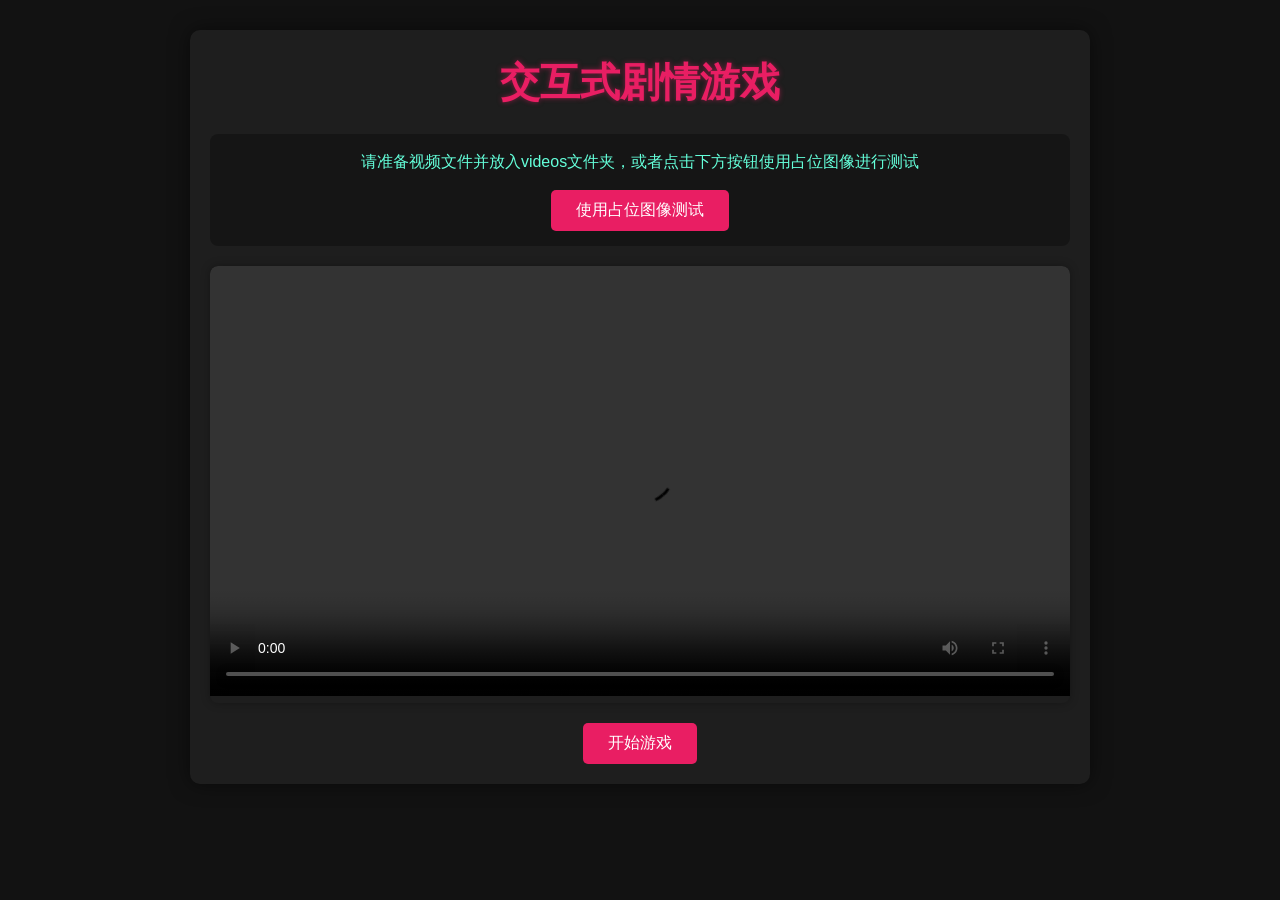
==== index.html @ 53c1006c "master" ====
<!DOCTYPE html>
<html lang="zh-CN">
<head>
    <meta charset="UTF-8">
    <meta name="viewport" content="width=device-width, initial-scale=1.0">
    <title>交互式剧情游戏</title>
    <link rel="stylesheet" href="./css/style.css">
</head>
<body>
    <div class="game-container">
        <h1 class="game-title">交互式剧情游戏</h1>
        
        <div class="video-notice" id="video-notice">
            <p>请准备视频文件并放入videos文件夹，或者点击下方按钮使用占位图像进行测试</p>
            <button id="use-placeholder" class="control-button">使用占位图像测试</button>
        </div>
        
        <div class="video-container">
            <video id="story-video" controls>
                <source src="" type="video/mp4">
                您的浏览器不支持视频播放。
            </video>
        </div>
        
        <div id="choices-container" class="choices-container hidden">
            <h2 class="choice-prompt">请做出你的选择：</h2>
            <div class="choices-buttons" id="choices-buttons">
                <!-- 选项按钮将通过JavaScript动态添加 -->
            </div>
        </div>

        <div class="game-controls">
            <button id="start-game" class="control-button">开始游戏</button>
            <button id="restart-game" class="control-button hidden">重新开始</button>
        </div>
    </div>

    <script src="./js/game.js"></script>
</body>
</html>
---- css/style.css ----
/* 基础样式重置 */
* {
    margin: 0;
    padding: 0;
    box-sizing: border-box;
}

body {
    font-family: 'Microsoft YaHei', sans-serif;
    background-color: #121212;
    color: #ffffff;
    line-height: 1.6;
}

/* 游戏容器 */
.game-container {
    max-width: 900px;
    margin: 30px auto;
    padding: 20px;
    background-color: #1e1e1e;
    border-radius: 10px;
    box-shadow: 0 0 20px rgba(0, 0, 0, 0.5);
    text-align: center;
}

/* 游戏标题 */
.game-title {
    margin-bottom: 20px;
    color: #e91e63;
    font-size: 2.5rem;
    text-shadow: 0 0 5px rgba(233, 30, 99, 0.5);
}

/* 视频提示区域 */
.video-notice {
    margin-bottom: 20px;
    padding: 15px;
    background-color: rgba(0, 0, 0, 0.3);
    border-radius: 8px;
    text-align: center;
}

.video-notice p {
    margin-bottom: 15px;
    color: #64ffda;
}

/* 视频容器 */
.video-container {
    margin-bottom: 20px;
    border-radius: 8px;
    overflow: hidden;
    box-shadow: 0 0 10px rgba(0, 0, 0, 0.3);
}

#story-video {
    width: 100%;
    max-height: 500px;
    background-color: #000;
}

/* 选择容器 */
.choices-container {
    margin: 20px 0;
    padding: 15px;
    background-color: rgba(0, 0, 0, 0.3);
    border-radius: 8px;
    transition: all 0.3s ease;
}

.choice-prompt {
    margin-bottom: 15px;
    color: #64ffda;
    font-size: 1.5rem;
}

.choices-buttons {
    display: flex;
    flex-direction: column;
    gap: 10px;
}

.choice-button {
    padding: 12px 20px;
    background-color: #2c2c2c;
    color: #ffffff;
    border: 2px solid #64ffda;
    border-radius: 5px;
    font-size: 1rem;
    cursor: pointer;
    transition: all 0.2s ease;
}

.choice-button:hover {
    background-color: #64ffda;
    color: #121212;
    transform: translateY(-2px);
    box-shadow: 0 5px 15px rgba(100, 255, 218, 0.4);
}

/* 游戏控制按钮 */
.game-controls {
    margin-top: 20px;
}

.control-button {
    padding: 10px 25px;
    margin: 0 10px;
    background-color: #e91e63;
    color: white;
    border: none;
    border-radius: 5px;
    font-size: 1rem;
    cursor: pointer;
    transition: all 0.2s ease;
}

.control-button:hover {
    background-color: #ff4081;
    transform: scale(1.05);
}

/* 工具类 */
.hidden {
    display: none;
}

/* 响应式设计 */
@media (max-width: 768px) {
    .game-container {
        margin: 10px;
        padding: 15px;
    }
    
    .game-title {
        font-size: 2rem;
    }
    
    .choice-button {
        padding: 10px 15px;
    }
}
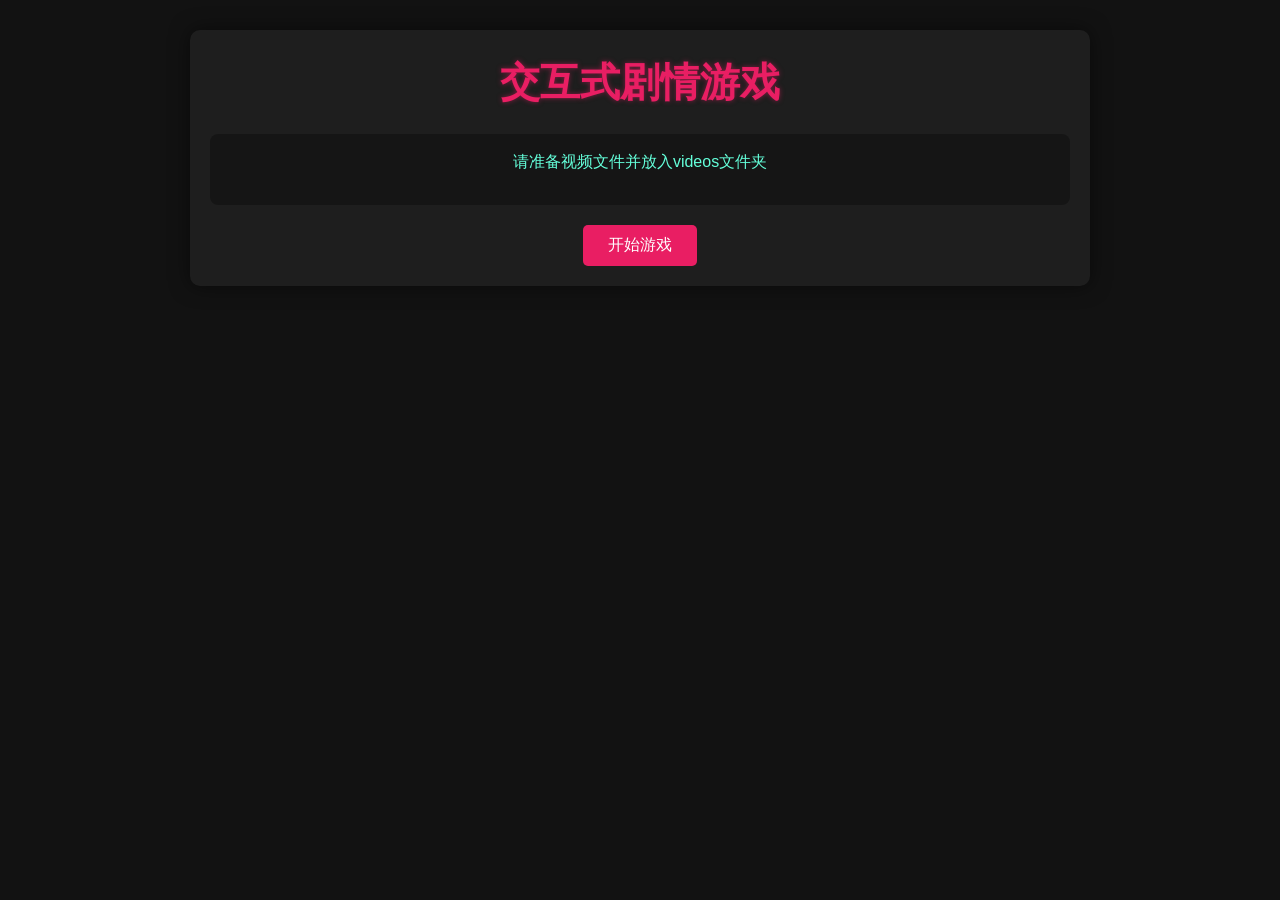
==== commit 1bde4e1f: "master" ====
--- a/index.html
+++ b/index.html
@@ -11,21 +11,20 @@
         <h1 class="game-title">交互式剧情游戏</h1>
         
         <div class="video-notice" id="video-notice">
-            <p>请准备视频文件并放入videos文件夹，或者点击下方按钮使用占位图像进行测试</p>
-            <button id="use-placeholder" class="control-button">使用占位图像测试</button>
+            <p>请准备视频文件并放入videos文件夹</p>
         </div>
         
-        <div class="video-container">
-            <video id="story-video" controls>
+        <div class="fullscreen-video-container hidden" id="video-container">
+            <video id="story-video">
                 <source src="" type="video/mp4">
                 您的浏览器不支持视频播放。
             </video>
-        </div>
-        
-        <div id="choices-container" class="choices-container hidden">
-            <h2 class="choice-prompt">请做出你的选择：</h2>
-            <div class="choices-buttons" id="choices-buttons">
-                <!-- 选项按钮将通过JavaScript动态添加 -->
+            
+            <div id="choices-container" class="choices-container hidden">
+                <h2 class="choice-prompt">请做出你的选择：</h2>
+                <div class="choices-buttons" id="choices-buttons">
+                    <!-- 选项按钮将通过JavaScript动态添加 -->
+                </div>
             </div>
         </div>
 
--- a/css/style.css
+++ b/css/style.css
@@ -53,19 +53,46 @@
     box-shadow: 0 0 10px rgba(0, 0, 0, 0.3);
 }
 
+/* 全屏视频容器 */
+.fullscreen-video-container {
+    position: fixed;
+    top: 0;
+    left: 0;
+    width: 100%;
+    height: 100%;
+    z-index: 1000;
+    background-color: #000;
+}
+
 #story-video {
     width: 100%;
-    max-height: 500px;
+    height: 100%;
+    object-fit: cover;
     background-color: #000;
 }
 
 /* 选择容器 */
 .choices-container {
-    margin: 20px 0;
+    position: absolute;
+    bottom: 50px;
+    left: 0;
+    right: 0;
+    margin: 0 auto;
+    width: 80%;
+    max-width: 800px;
     padding: 15px;
-    background-color: rgba(0, 0, 0, 0.3);
+    background-color: rgba(0, 0, 0, 0.7);
     border-radius: 8px;
     transition: all 0.3s ease;
+    z-index: 1001;
+}
+
+/* 结局场景的选项容器居中显示 */
+.choices-container.ending-scene {
+    top: 50%;
+    bottom: auto;
+    transform: translateY(-50%);
+    text-align: center;
 }
 
 .choice-prompt {
@@ -101,6 +128,17 @@
 /* 游戏控制按钮 */
 .game-controls {
     margin-top: 20px;
+    display: flex;
+    justify-content: center;
+    gap: 15px;
+}
+
+/* 全屏模式下的重启按钮 */
+#restart-game {
+    position: relative;
+    margin-top: 20px;
+    z-index: 1002;
+    display: inline-block;
 }
 
 .control-button {
@@ -120,9 +158,24 @@
     transform: scale(1.05);
 }
 
+/* 结局标题样式 */
+.ending-title {
+    font-size: 2.5rem;
+    color: #e91e63;
+    text-shadow: 0 0 10px rgba(233, 30, 99, 0.8);
+    margin: 20px 0;
+    animation: fadeIn 1s ease-in-out;
+    text-align: center;
+}
+
+@keyframes fadeIn {
+    from { opacity: 0; transform: translateY(20px); }
+    to { opacity: 1; transform: translateY(0); }
+}
+
 /* 工具类 */
 .hidden {
-    display: none;
+    display: none !important;
 }
 
 /* 响应式设计 */
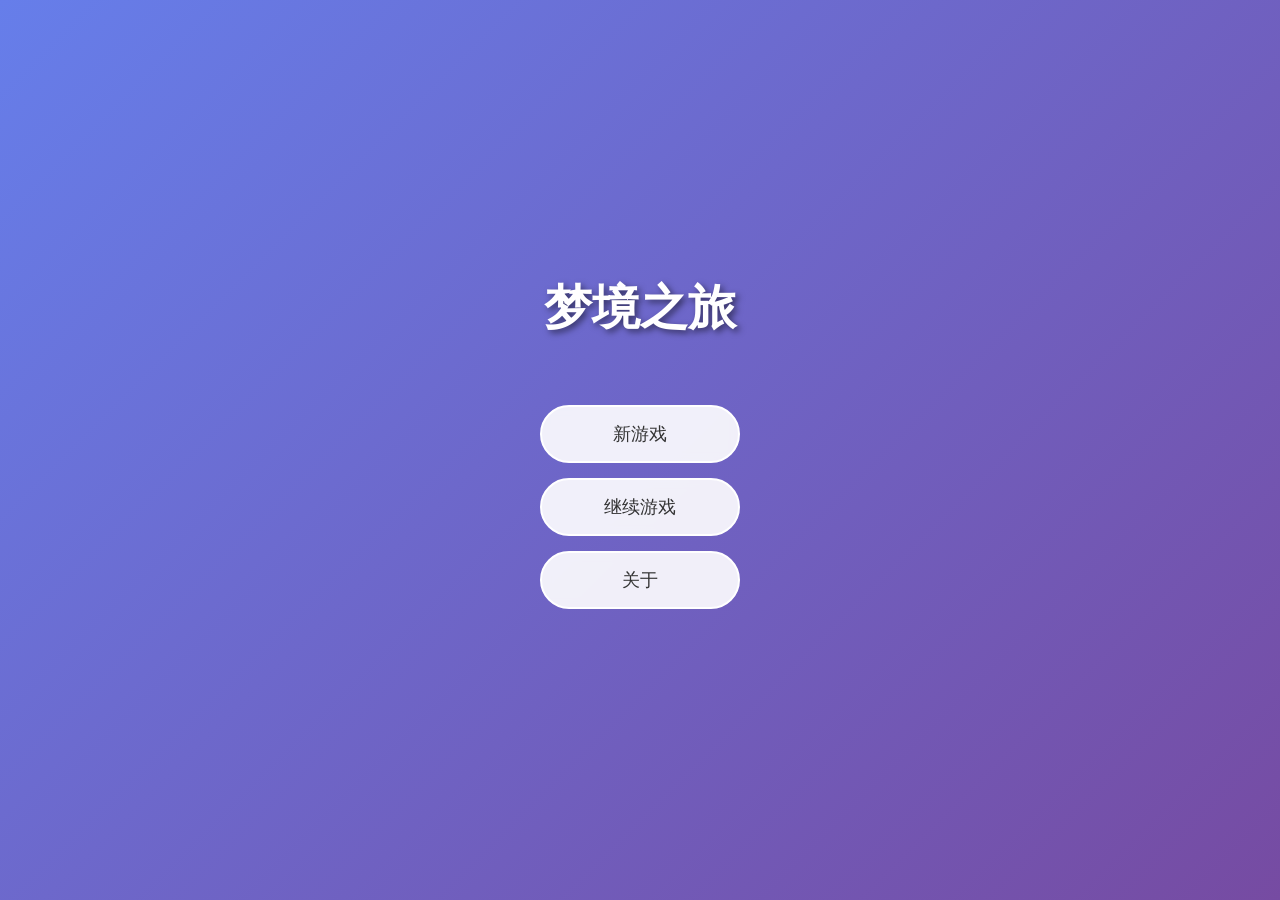
==== commit 50d4a196: "first commit" ====
--- a/index.html
+++ b/index.html
@@ -3,37 +3,91 @@
 <head>
     <meta charset="UTF-8">
     <meta name="viewport" content="width=device-width, initial-scale=1.0">
-    <title>交互式剧情游戏</title>
-    <link rel="stylesheet" href="./css/style.css">
+    <title>视觉小说游戏</title>
+    <link rel="stylesheet" href="style.css">
 </head>
 <body>
-    <div class="game-container">
-        <h1 class="game-title">交互式剧情游戏</h1>
-        
-        <div class="video-notice" id="video-notice">
-            <p>请准备视频文件并放入videos文件夹</p>
+    <div id="game-container">
+        <!-- 故事介绍视频界面 -->
+        <div id="intro-video-screen" style="display: none;">
+            <video id="intro-video" muted autoplay>
+                <source src="videos/story_intro.mp4" type="video/mp4">
+                您的浏览器不支持视频播放。
+            </video>
+            <div id="intro-video-controls">
+                <button id="skip-intro-btn">跳过</button>
+                <button id="continue-after-intro-btn" style="display: none;">继续</button>
+            </div>
         </div>
         
-        <div class="fullscreen-video-container hidden" id="video-container">
-            <video id="story-video">
-                <source src="" type="video/mp4">
-                您的浏览器不支持视频播放。
-            </video>
-            
-            <div id="choices-container" class="choices-container hidden">
-                <h2 class="choice-prompt">请做出你的选择：</h2>
-                <div class="choices-buttons" id="choices-buttons">
-                    <!-- 选项按钮将通过JavaScript动态添加 -->
-                </div>
+        <!-- 背景 -->
+        <div id="background"></div>
+        
+        <!-- 视频背景 -->
+        <video id="background-video" style="display: none;" loop></video>
+        
+        <!-- 角色立绘 -->
+        <div id="character-container">
+            <img id="character" src="" alt="角色" style="display: none;">
+        </div>
+        
+        <!-- 多角色支持 -->
+        <div id="characters-container">
+            <div id="left-character" class="character-position">
+                <img class="character-image" src="" alt="左侧角色" style="display: none;">
+            </div>
+            <div id="center-character" class="character-position">
+                <img class="character-image" src="" alt="中间角色" style="display: none;">
+            </div>
+            <div id="right-character" class="character-position">
+                <img class="character-image" src="" alt="右侧角色" style="display: none;">
             </div>
         </div>
-
-        <div class="game-controls">
-            <button id="start-game" class="control-button">开始游戏</button>
-            <button id="restart-game" class="control-button hidden">重新开始</button>
+        
+        <!-- 对话框 -->
+        <div id="dialogue-box">
+            <div id="speaker-name"></div>
+            <div id="dialogue-text"></div>
+            <div id="continue-indicator">▼</div>
+        </div>
+        
+        <!-- 选择按钮 -->
+        <div id="choices-container" style="display: none;">
+        </div>
+        
+        <!-- 游戏菜单 -->
+        <div id="game-menu">
+            <button id="save-btn">保存</button>
+            <button id="load-btn">读取</button>
+            <button id="settings-btn">设置</button>
+            <button id="auto-btn">自动</button>
+        </div>
+        
+        <!-- 设置面板 -->
+        <div id="settings-panel" style="display: none;">
+            <h3>游戏设置</h3>
+            <div class="setting-item">
+                <label>文字速度:</label>
+                <input type="range" id="text-speed" min="1" max="10" value="5">
+            </div>
+            <div class="setting-item">
+                <label for="volume">音量: 50%</label>
+                <input type="range" id="volume" min="0" max="100" value="50">
+            </div>
+            <button id="close-settings">关闭</button>
+        </div>
+        
+        <!-- 开始界面 -->
+        <div id="start-screen">
+            <h1>梦境之旅</h1>
+            <div id="start-menu">
+                <button id="new-game-btn">新游戏</button>
+                <button id="continue-game-btn">继续游戏</button>
+                <button id="about-btn">关于</button>
+            </div>
         </div>
     </div>
-
-    <script src="./js/game.js"></script>
+    
+    <script src="game.js"></script>
 </body>
 </html>
--- a/style.css
+++ b/style.css
@@ -0,0 +1,472 @@
+* {
+    margin: 0;
+    padding: 0;
+    box-sizing: border-box;
+}
+
+body {
+    font-family: 'Microsoft YaHei', Arial, sans-serif;
+    overflow: hidden;
+    background: #000;
+}
+
+#game-container {
+    position: relative;
+    width: 100vw;
+    height: 100vh;
+    overflow: hidden;
+}
+
+/* 故事介绍视频界面 */
+#intro-video-screen {
+    position: absolute;
+    top: 0;
+    left: 0;
+    width: 100%;
+    height: 100%;
+    background-color: rgba(0, 0, 0, 0.9);
+    display: flex;
+    flex-direction: column;
+    justify-content: center;
+    align-items: center;
+    z-index: 1000;
+}
+
+#intro-video {
+    width: 100%;
+    height: 100%;
+    object-fit: cover;
+    border-radius: 0;
+    box-shadow: none;
+}
+
+#intro-video-controls {
+    position: absolute;
+    top: 20px;
+    right: 20px;
+    display: flex;
+    gap: 20px;
+    z-index: 1001;
+}
+
+#intro-video-controls button {
+    padding: 12px 24px;
+    background-color: rgba(102, 126, 234, 0.8);
+    color: white;
+    border: none;
+    border-radius: 25px;
+    cursor: pointer;
+    font-size: 16px;
+    font-weight: bold;
+    transition: all 0.3s ease;
+    box-shadow: 0 4px 15px rgba(102, 126, 234, 0.3);
+}
+
+#intro-video-controls button:hover {
+    background-color: rgba(102, 126, 234, 1);
+    transform: translateY(-2px);
+    box-shadow: 0 6px 20px rgba(102, 126, 234, 0.4);
+}
+
+#intro-video-controls button:active {
+    transform: translateY(0);
+}
+
+#background {
+    position: absolute;
+    top: 0;
+    left: 0;
+    width: 100%;
+    height: 100%;
+    background: linear-gradient(135deg, #667eea 0%, #764ba2 100%);
+    background-size: cover;
+    background-position: center;
+    transition: all 1s ease-in-out;
+    z-index: 1;
+}
+
+#background-video {
+    position: absolute;
+    top: 0;
+    left: 0;
+    width: 100%;
+    height: 100%;
+    object-fit: cover;
+    z-index: 1;
+    transition: opacity 1s ease-in-out;
+}
+
+#character-container {
+    position: absolute;
+    bottom: 0;
+    right: 10%;
+    width: 400px;
+    height: 600px;
+    z-index: 2;
+    transition: all 0.5s ease-in-out;
+}
+
+#character {
+    width: 100%;
+    height: 100%;
+    object-fit: contain;
+    transition: all 0.5s ease-in-out;
+}
+
+#characters-container {
+    position: absolute;
+    bottom: 0;
+    left: 0;
+    width: 100%;
+    height: 600px;
+    z-index: 2;
+    pointer-events: none;
+}
+
+.character-position {
+    position: absolute;
+    bottom: 0;
+    width: 400px;
+    height: 600px;
+    transition: all 0.5s ease-in-out;
+}
+
+#left-character {
+    left: 10%;
+}
+
+#center-character {
+    left: 50%;
+    transform: translateX(-50%);
+}
+
+#right-character {
+    right: 10%;
+}
+
+.character-image {
+    width: 100%;
+    height: 100%;
+    object-fit: contain;
+    transition: all 0.5s ease-in-out;
+}
+
+.character-speaking {
+    filter: brightness(1);
+    transform: translateY(0);
+}
+
+.character-not-speaking {
+    filter: brightness(0.7);
+    transform: translateY(10px);
+}
+
+#dialogue-box {
+    position: absolute;
+    bottom: 20px;
+    left: 50%;
+    transform: translateX(-50%);
+    width: 90%;
+    max-width: 800px;
+    background: rgba(0, 0, 0, 0.8);
+    border: 2px solid #fff;
+    border-radius: 15px;
+    padding: 20px;
+    z-index: 3;
+    backdrop-filter: blur(10px);
+}
+
+/* 震动效果 */
+@keyframes shake {
+    0% { transform: translateX(-50%) translateY(0); }
+    10% { transform: translateX(-51%) translateY(-1px); }
+    20% { transform: translateX(-49%) translateY(1px); }
+    30% { transform: translateX(-51%) translateY(-1px); }
+    40% { transform: translateX(-49%) translateY(1px); }
+    50% { transform: translateX(-51%) translateY(-1px); }
+    60% { transform: translateX(-49%) translateY(1px); }
+    70% { transform: translateX(-51%) translateY(-1px); }
+    80% { transform: translateX(-49%) translateY(1px); }
+    90% { transform: translateX(-51%) translateY(-1px); }
+    100% { transform: translateX(-50%) translateY(0); }
+}
+
+.shake {
+    animation: shake 0.5s cubic-bezier(.36,.07,.19,.97) both;
+}
+
+#speaker-name {
+    color: #ffeb3b;
+    font-size: 18px;
+    font-weight: bold;
+    margin-bottom: 10px;
+    text-shadow: 2px 2px 4px rgba(0, 0, 0, 0.5);
+}
+
+#dialogue-text {
+    color: #fff;
+    font-size: 16px;
+    line-height: 1.6;
+    min-height: 60px;
+    text-shadow: 1px 1px 2px rgba(0, 0, 0, 0.5);
+}
+
+#continue-indicator {
+    position: absolute;
+    bottom: 10px;
+    right: 20px;
+    color: #ffeb3b;
+    font-size: 20px;
+    animation: blink 1s infinite;
+}
+
+@keyframes blink {
+    0%, 50% { opacity: 1; }
+    51%, 100% { opacity: 0; }
+}
+
+#choices-container {
+    position: absolute;
+    bottom: 200px;
+    left: 50%;
+    transform: translateX(-50%);
+    width: 90%;
+    max-width: 600px;
+    z-index: 4;
+}
+
+.choice-btn {
+    display: block;
+    width: 100%;
+    margin: 10px 0;
+    padding: 15px 20px;
+    background: rgba(255, 255, 255, 0.9);
+    border: 2px solid #667eea;
+    border-radius: 25px;
+    color: #333;
+    font-size: 16px;
+    cursor: pointer;
+    transition: all 0.3s ease;
+    backdrop-filter: blur(5px);
+}
+
+.choice-btn:hover {
+    background: rgba(102, 126, 234, 0.9);
+    color: #fff;
+    transform: translateY(-2px);
+    box-shadow: 0 5px 15px rgba(102, 126, 234, 0.4);
+}
+
+#game-menu {
+    position: absolute;
+    top: 20px;
+    right: 20px;
+    z-index: 5;
+}
+
+#game-menu button {
+    margin: 5px;
+    padding: 10px 15px;
+    background: rgba(0, 0, 0, 0.7);
+    border: 1px solid #fff;
+    border-radius: 20px;
+    color: #fff;
+    cursor: pointer;
+    transition: all 0.3s ease;
+    backdrop-filter: blur(5px);
+}
+
+#game-menu button:hover {
+    background: rgba(255, 255, 255, 0.2);
+    transform: scale(1.05);
+}
+
+#settings-panel {
+    position: absolute;
+    top: 50%;
+    left: 50%;
+    transform: translate(-50%, -50%);
+    width: 400px;
+    background: rgba(0, 0, 0, 0.9);
+    border: 2px solid #fff;
+    border-radius: 15px;
+    padding: 30px;
+    z-index: 10;
+    backdrop-filter: blur(10px);
+}
+
+#settings-panel h3 {
+    color: #fff;
+    text-align: center;
+    margin-bottom: 20px;
+    font-size: 24px;
+}
+
+.setting-item {
+    margin: 20px 0;
+    color: #fff;
+}
+
+.setting-item label {
+    display: block;
+    margin-bottom: 10px;
+    font-size: 16px;
+}
+
+.setting-item input[type="range"] {
+    width: 100%;
+    height: 8px;
+    background: linear-gradient(to right, #333 0%, #333 100%);
+    outline: none;
+    border-radius: 5px;
+    transition: all 0.3s ease;
+}
+
+.setting-item input[type="range"]::-webkit-slider-thumb {
+    appearance: none;
+    width: 24px;
+    height: 24px;
+    background: linear-gradient(45deg, #667eea, #764ba2);
+    border-radius: 50%;
+    cursor: pointer;
+    box-shadow: 0 2px 6px rgba(102, 126, 234, 0.4);
+    transition: all 0.3s ease;
+}
+
+.setting-item input[type="range"]::-webkit-slider-thumb:hover {
+    transform: scale(1.1);
+    box-shadow: 0 4px 12px rgba(102, 126, 234, 0.6);
+}
+
+.setting-item input[type="range"]::-moz-range-thumb {
+    width: 24px;
+    height: 24px;
+    background: linear-gradient(45deg, #667eea, #764ba2);
+    border-radius: 50%;
+    cursor: pointer;
+    border: none;
+    box-shadow: 0 2px 6px rgba(102, 126, 234, 0.4);
+    transition: all 0.3s ease;
+}
+
+.setting-item input[type="range"]::-moz-range-thumb:hover {
+    transform: scale(1.1);
+    box-shadow: 0 4px 12px rgba(102, 126, 234, 0.6);
+}
+
+#close-settings {
+    width: 100%;
+    padding: 10px;
+    background: #667eea;
+    border: none;
+    border-radius: 25px;
+    color: #fff;
+    font-size: 16px;
+    cursor: pointer;
+    margin-top: 20px;
+    transition: all 0.3s ease;
+}
+
+#close-settings:hover {
+    background: #5a67d8;
+    transform: translateY(-2px);
+}
+
+#start-screen {
+    position: absolute;
+    top: 0;
+    left: 0;
+    width: 100%;
+    height: 100%;
+    background: linear-gradient(135deg, #667eea 0%, #764ba2 100%);
+    display: flex;
+    flex-direction: column;
+    justify-content: center;
+    align-items: center;
+    z-index: 20;
+    transition: opacity 0.5s ease-in-out;
+}
+
+#start-screen h1 {
+    color: #fff;
+    font-size: 48px;
+    margin-bottom: 50px;
+    text-shadow: 3px 3px 6px rgba(0, 0, 0, 0.5);
+    animation: glow 2s ease-in-out infinite alternate;
+}
+
+@keyframes glow {
+    from { text-shadow: 3px 3px 6px rgba(0, 0, 0, 0.5), 0 0 20px rgba(255, 255, 255, 0.3); }
+    to { text-shadow: 3px 3px 6px rgba(0, 0, 0, 0.5), 0 0 30px rgba(255, 255, 255, 0.6); }
+}
+
+#start-menu button {
+    display: block;
+    width: 200px;
+    margin: 15px;
+    padding: 15px 30px;
+    background: rgba(255, 255, 255, 0.9);
+    border: 2px solid #fff;
+    border-radius: 30px;
+    color: #333;
+    font-size: 18px;
+    cursor: pointer;
+    transition: all 0.3s ease;
+    backdrop-filter: blur(5px);
+}
+
+#start-menu button:hover {
+    background: rgba(255, 255, 255, 1);
+    transform: translateY(-3px);
+    box-shadow: 0 8px 25px rgba(0, 0, 0, 0.3);
+}
+
+.fade-in {
+    animation: fadeIn 0.5s ease-in-out;
+}
+
+@keyframes fadeIn {
+    from { opacity: 0; }
+    to { opacity: 1; }
+}
+
+.slide-up {
+    animation: slideUp 0.3s ease-out;
+}
+
+@keyframes slideUp {
+    from { transform: translateY(20px); opacity: 0; }
+    to { transform: translateY(0); opacity: 1; }
+}
+
+/* 响应式设计 */
+@media (max-width: 768px) {
+    #character-container {
+        width: 300px;
+        height: 450px;
+        right: 5%;
+    }
+    
+    #dialogue-box {
+        width: 95%;
+        padding: 15px;
+    }
+    
+    #dialogue-text {
+        font-size: 14px;
+    }
+    
+    #start-screen h1 {
+        font-size: 36px;
+    }
+    
+    #start-menu button {
+        width: 180px;
+        font-size: 16px;
+    }
+    
+    #settings-panel {
+        width: 90%;
+        max-width: 350px;
+    }
+}
